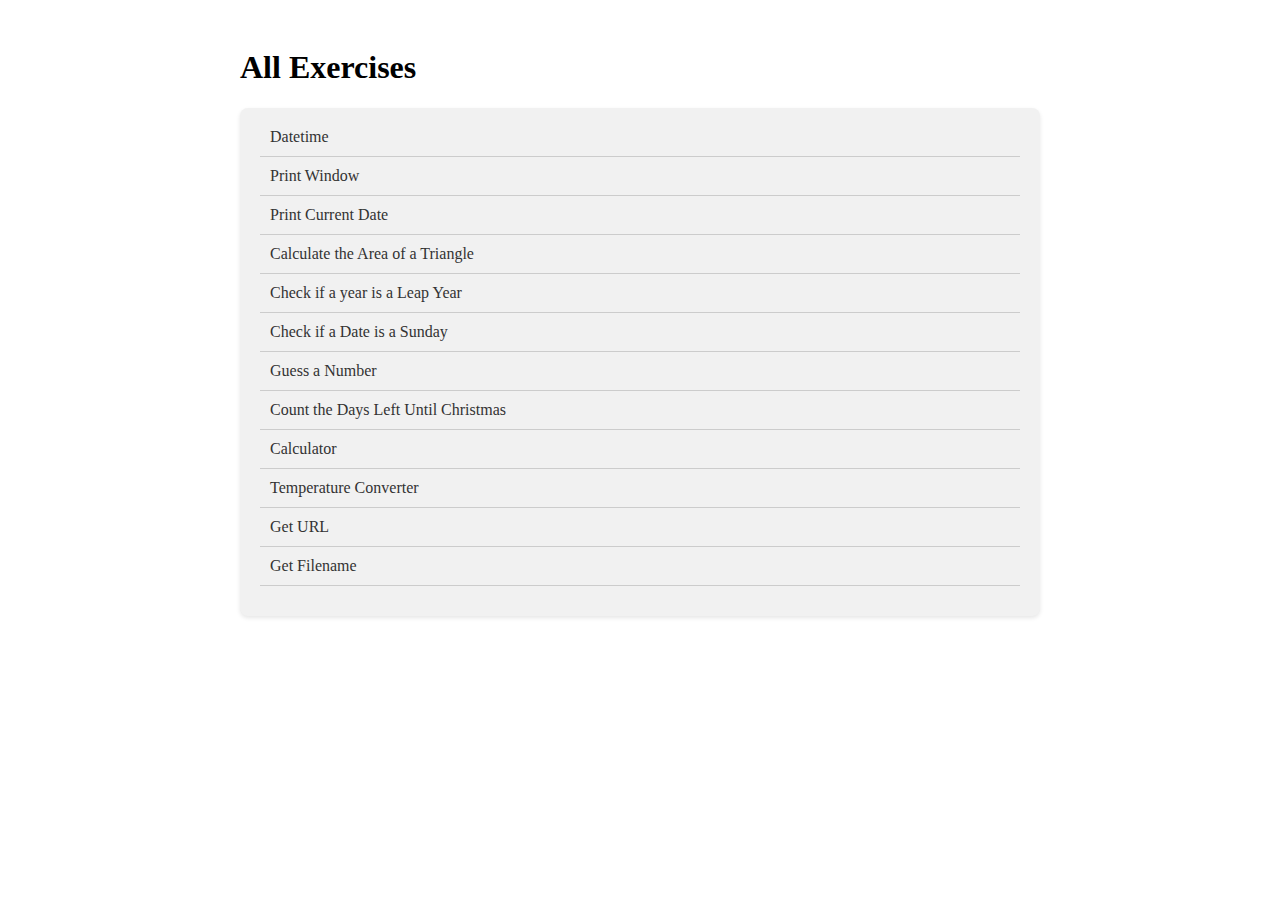
==== index.html @ aa6ef75a "All Exercises" ====
<!DOCTYPE html>
<html lang="en">
  <head>
    <meta charset="UTF-8" />
    <meta name="viewport" content="width=device-width, initial-scale=1.0" />
    <title>All Exercises</title>
    <style>
      .container {
        max-width: 800px;
        margin: 0 auto;
        padding: 20px;
      }
      ul {
        list-style-type: none;
        margin: 0;
        padding: 20px;
        background-color: #f1f1f1;
        border-radius: 8px;
        box-shadow: 0 2px 4px rgba(0, 0, 0, 0.1);
        text-align: center;
        margin-bottom: 20px;
      }

      li {
        margin-bottom: 10px;
        border-bottom: 1px solid #ccc;
        padding-bottom: 10px;
        text-align: left;
        display: inline-block;
        width: 100%;
      }

      a {
        text-decoration: none;
        color: #333;
        padding: 10px;
      }
    </style>
  </head>
  <body>
    <div class="container">
      <h1>All Exercises</h1>
      <ul>
        <li><a href="/01Datetime.js">Datetime</a></li>
        <li><a href="/02printWindow.html">Print Window</a></li>
        <li><a href="/03date.js">Print Current Date</a></li>
        <li>
          <a href="/04AreaOfTriangle.js">Calculate the Area of a Triangle</a>
        </li>
        <li><a href="/05LeepYear.js">Check if a year is a Leap Year</a></li>
        <li><a href="/06Sunday.js">Check if a Date is a Sunday</a></li>
        <li><a href="/07GuessNumber.html">Guess a Number</a></li>
        <li>
          <a href="/08DayLeftCrismas.js">Count the Days Left Until Christmas</a>
        </li>
        <li><a href="/09Calculator.html">Calculator</a></li>
        <li><a href="/10TempConverter.html">Temperature Converter</a></li>
        <li><a href="/11GetURL.html">Get URL</a></li>
        <li><a href="/12GetFileName.html">Get Filename</a></li>
      </ul>
    </div>
  </body>
</html>
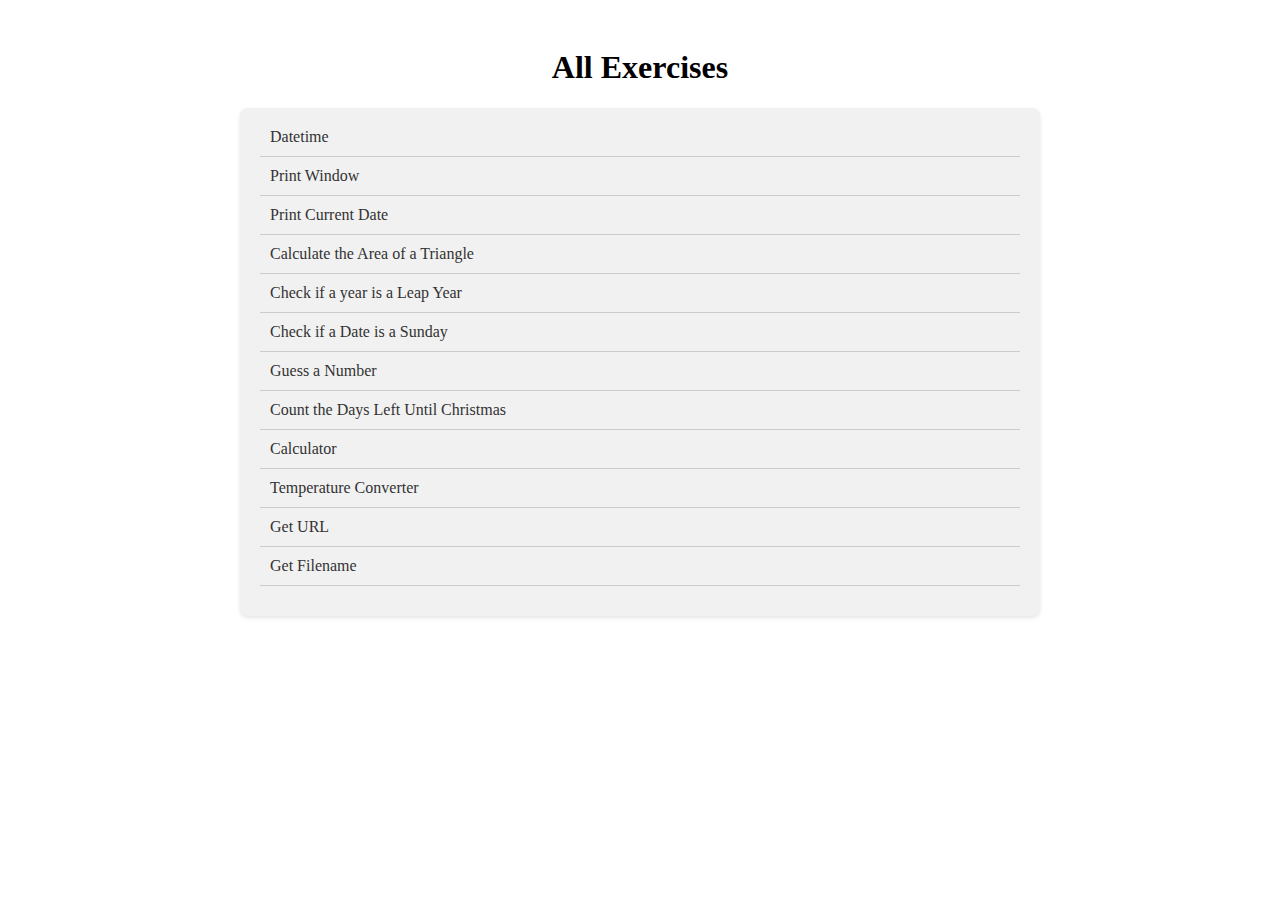
==== commit 87c21c5e: "Style the heading" ====
--- a/index.html
+++ b/index.html
@@ -9,6 +9,8 @@
         max-width: 800px;
         margin: 0 auto;
         padding: 20px;
+        text-align: center;
+        
       }
       ul {
         list-style-type: none;
@@ -34,6 +36,7 @@
         text-decoration: none;
         color: #333;
         padding: 10px;
+        border-radius: 8px;
       }
     </style>
   </head>
